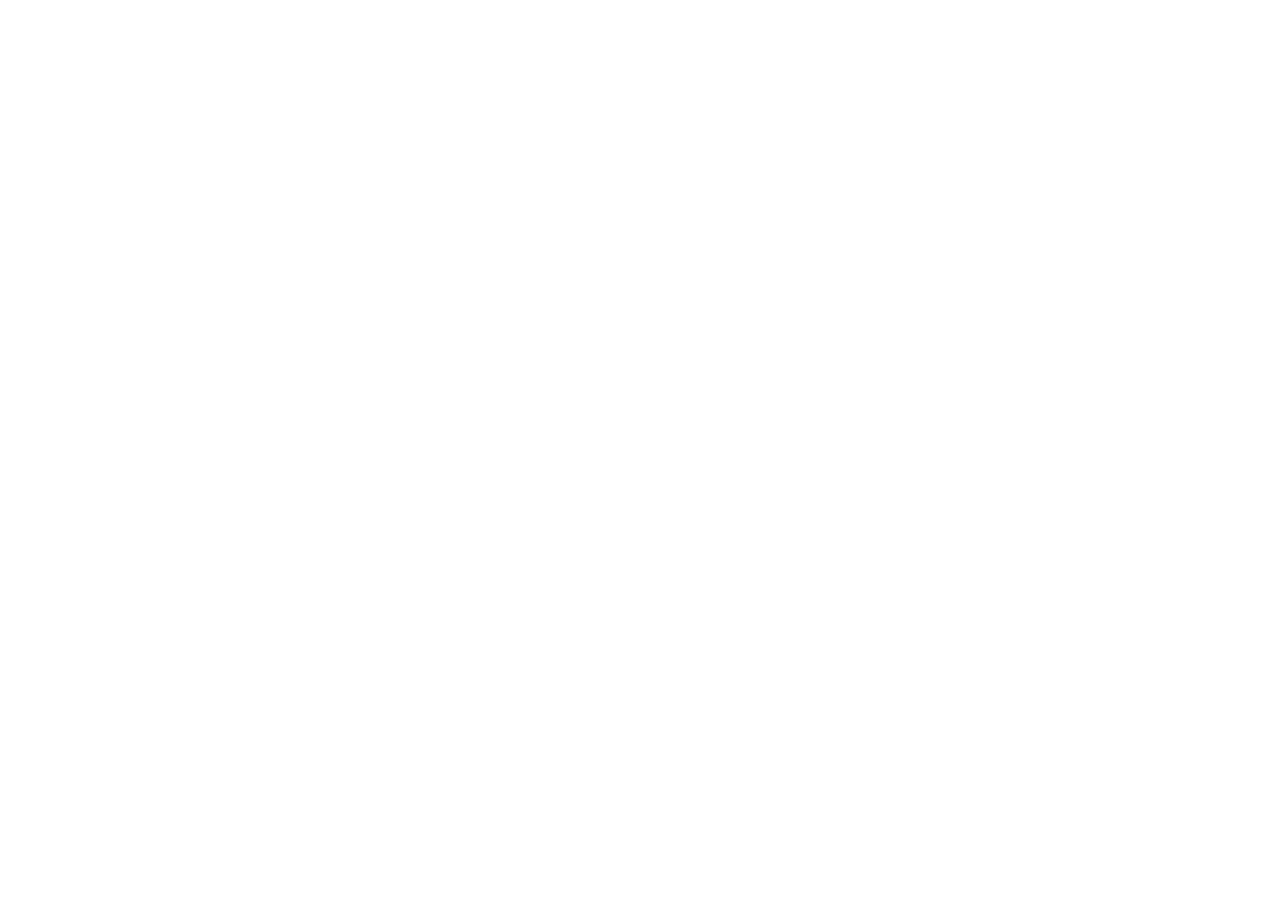
==== index.html @ 80e926a8 "project 2 new repository" ====
<!DOCTYPE html><html lang="en"><head>
    <script src="p5.js"></script>
    <script src="p5.sound.min.js"></script>
    <link rel="stylesheet" type="text/css" href="style.css">
    <meta charset="utf-8">

  </head>
  <body>
    <main>
    </main>
    <script src="sketch.js"></script>
  

</body></html>
---- style.css ----
html, body {
  margin: 0;
  padding: 0;
}
canvas {
  display: block;
}
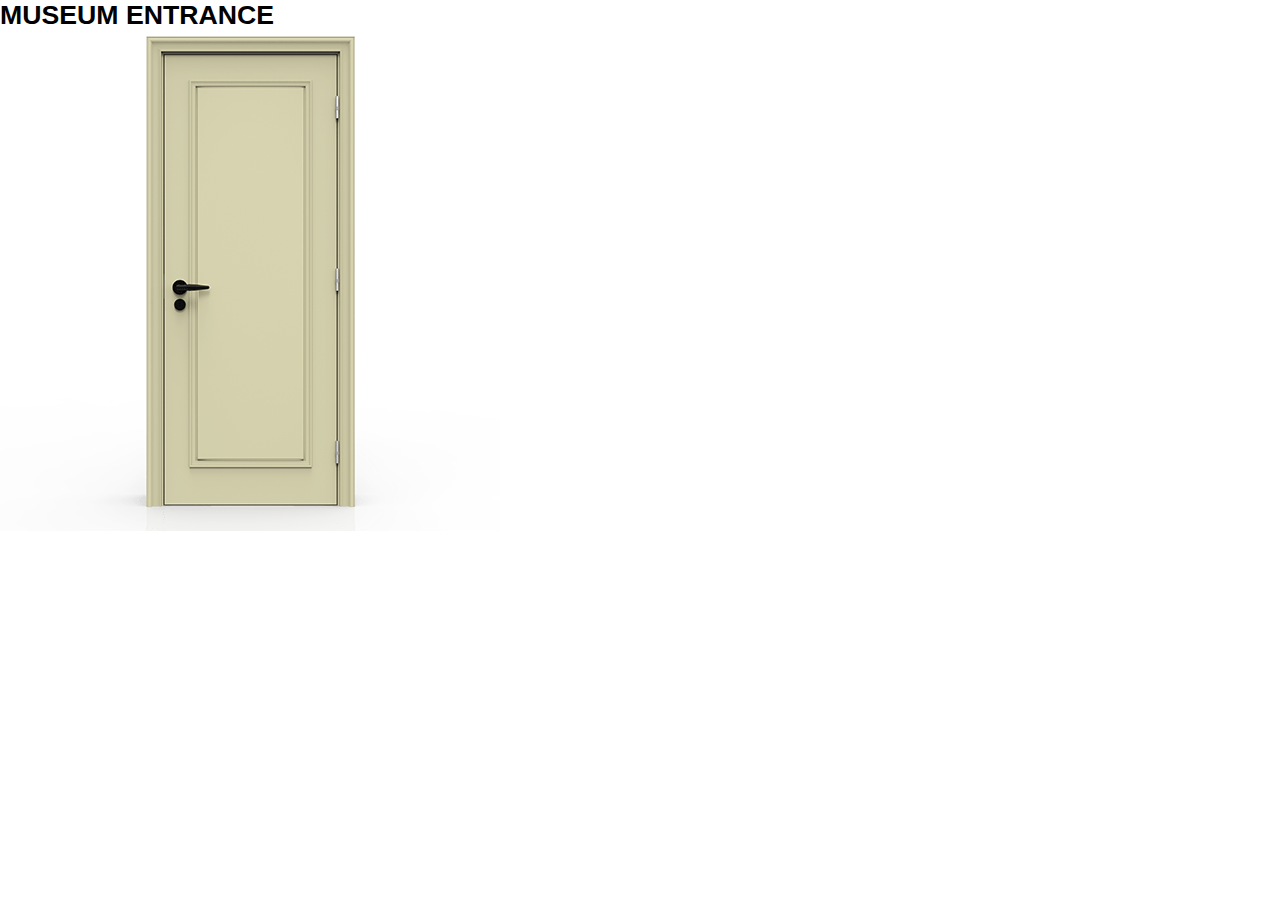
==== commit 8fa5ec3f: "assets included" ====
--- a/index.html
+++ b/index.html
@@ -4,11 +4,25 @@
     <link rel="stylesheet" type="text/css" href="style.css">
     <meta charset="utf-8">
 
+<div class="center">
+  <style>
+
+  body{
+
+    background-attachment: fixed;
+    background-position: center;
+  }
+  </style>
+</div>
+
   </head>
   <body>
+
+    <a href="entrance.html">MUSEUM ENTRANCE</a>
+    <br>
+    <img src="assets/door.png" alt="">
     <main>
     </main>
-    <script src="sketch.js"></script>
-  
 
-</body></html>+
+</body></html>
--- a/style.css
+++ b/style.css
@@ -5,3 +5,14 @@
 canvas {
   display: block;
 }
+ a {
+   color: black;
+   text-align: center;
+   font-family: helvetica;
+   font-weight: bold;
+   font-size: 20pt;
+   text-decoration: none;
+ }
+img {
+  
+}
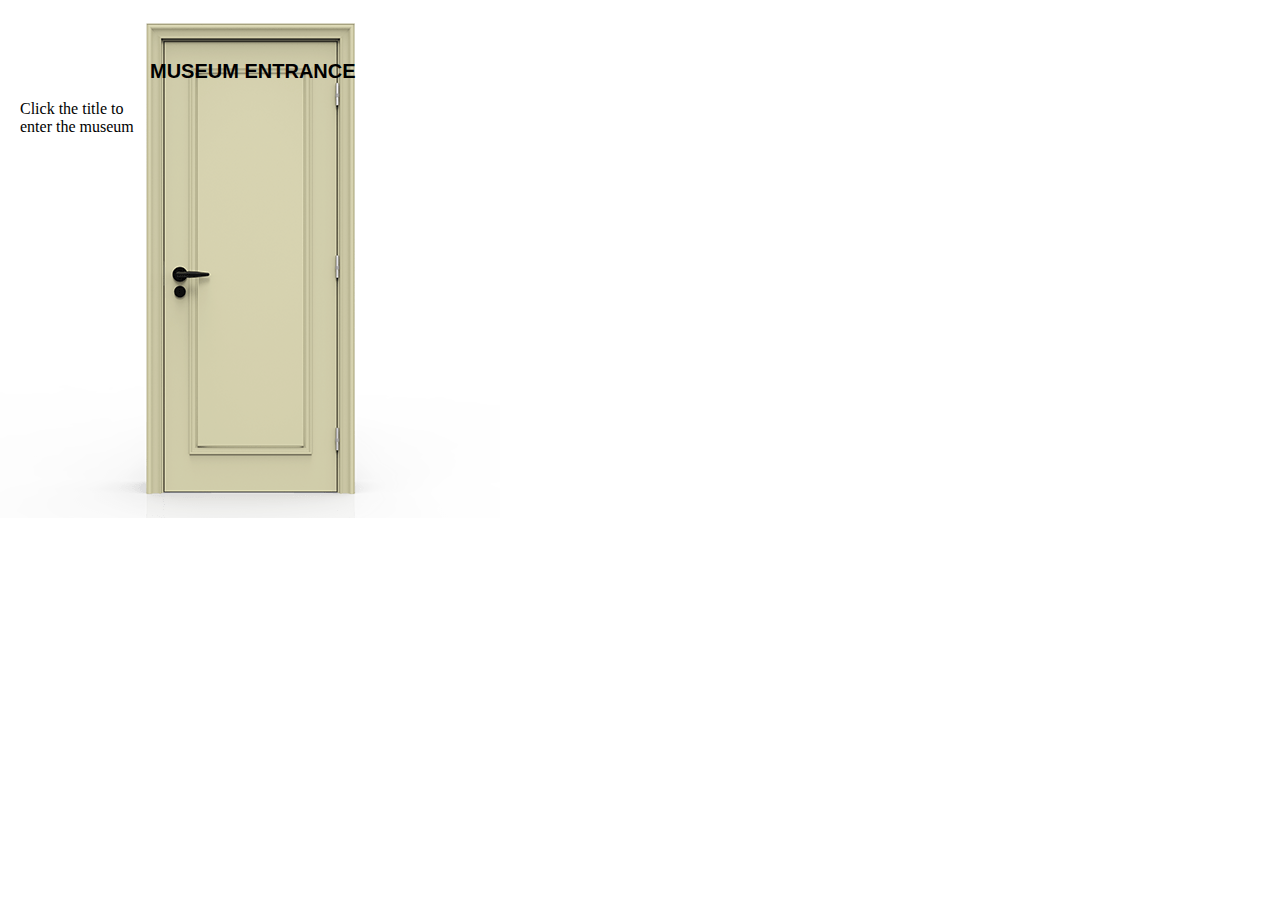
==== commit 128547c5: "final revision" ====
--- a/index.html
+++ b/index.html
@@ -18,7 +18,8 @@
   </head>
   <body>
 
-    <a href="entrance.html">MUSEUM ENTRANCE</a>
+    <div class="title"><a href="entrance.html">MUSEUM ENTRANCE</a></div>
+    <div class="description">Click the title to <br> enter the museum</div>
     <br>
     <img src="assets/door.png" alt="">
     <main>
--- a/style.css
+++ b/style.css
@@ -7,12 +7,38 @@
 }
  a {
    color: black;
-   text-align: center;
+   /* align-self: center; */
    font-family: helvetica;
    font-weight: bold;
-   font-size: 20pt;
+   font-size: 15pt;
    text-decoration: none;
  }
+
+ .title {
+   position: absolute;
+   top: 60px;
+   margin-left: 150px;
+ }
+
+ .description{
+   position:absolute;
+   margin-top: 100px;
+   margin-left: 20px;
+ }
+
+ .farewell{
+   font-family: helvetica;
+   font-size: 14px;
+   margin-top: 100px;
+   margin-left: 100px;
+
+ }
+
+ .uturn{
+   position: absolute;
+   top: 50px;
+   margin-left: 180px;
+ }
 img {
-  
+  align-self: center;
 }
